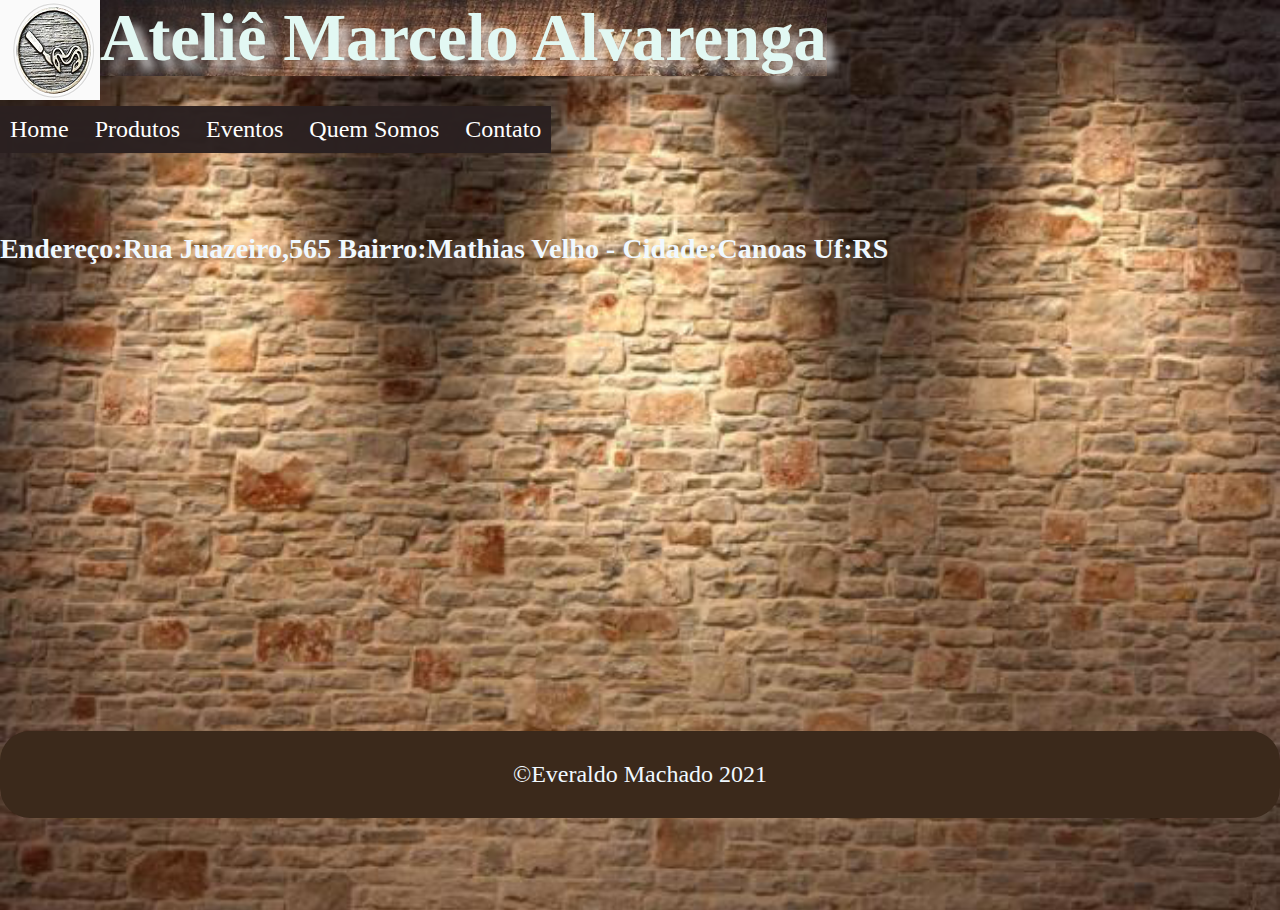
==== cont_ComoChegar.html @ 209c7291 "Add files via upload" ====
<!DOCTYPE html>
<html lang="en">

<head>
    <meta charset="UTF-8">
    <meta http-equiv="X-UA-Compatible" content="IE=edge">
    <meta name="viewport" content="width=device-width, initial-scale=1.0">
    <link rel="stylesheet" href="estilo.css">
    <title>Atelie</title>
</head>

<body>
    <header class="cabecalho">
        <div> <img src="logo.png"></div>
        <div>
            <h1>Ateliê Marcelo Alvarenga</h1>
        </div>

    </header>

    <nav class="dp-menu">
        <ul>
            <li><a href="index.html">Home</a></li>
            <li><a href="#">Produtos</a>
                <ul>
                    <li><a href="prod_Tabuas.html">Tabuas</a></li>
                    <li><a href="prod_Petisqueira.html">Petiqueiras</a></li>
                    <li><a href="prod_Caneca.html">Canecas</a></li>
                    <li><a href="prod_Canoa.html">Canoas</a></li>
                    <li><a href="prod_TrofeueMedalha.html">Troféus e Medalhas</a></li>
                </ul>
            </li>
            <li><a href="#">Eventos</a>
                <ul>
                    <li><a href="evento_foto.html">Fotos</a></li>
                    <li><a href="evento_Video.html">Vídeos</a></li>

                </ul>
            </li>

            <li><a href="#">Quem Somos</a>
                <ul>
                    <li><a href="qs_Historia.html">Nossa História</a></li>
                    <li><a href="qs_Cliente.html">Clientes</a></li>
                    <li><a href="qs_Depoim_Cliente.html">Depoimento de Clientes</a></li>
                    <li><a href="qs_Parceiro.html">Parceiros</a></li>

                </ul>
            </li>
            <li><a href="#">Contato</a>
                <ul>
                    <li><a href="cont_Contato.html">Contato</a></li>
                    <li><a href="cont_ComoChegar.html">Como chegar</a></li>
                </ul>
            </li>
        </ul>


    </nav>


    <h3 class="end">Endereço:Rua Juazeiro,565 Bairro:Mathias Velho - Cidade:Canoas Uf:RS</h3>
    <div class="mapa">

        <iframe src="https://www.google.com/maps/embed?pb=!4v1618107088642!6m8!1m7!1sqelyx0uzTw2aZQiIu9YdAg!2m2!1d-29.90254795970117!2d-51.18337507120532!3f80.7525699579328!4f0.21190214487438652!5f0.7820865974627469" width="600" height="450" style="border:0;"
            allowfullscreen="" loading="lazy"></iframe>
        <iframe src="https://www.google.com/maps/embed?pb=!1m18!1m12!1m3!1d3458.6768314574188!2d-51.1853178852057!3d-29.90241113164455!2m3!1f0!2f0!3f0!3m2!1i1024!2i768!4f13.1!3m3!1m2!1s0x95196556be7b87bf%3A0x781bf74113c7df92!2sR.%20Juazeiro%2C%20565%20-%20Mathias%20Velho%2C%20Canoas%20-%20RS%2C%2092340-080!5e0!3m2!1spt-BR!2sbr!4v1618107400472!5m2!1spt-BR!2sbr"
            width="600" height="450" style="border:0;" allowfullscreen="" loading="lazy"></iframe>

    </div>



    <footer class="rodape">
        &copy;Everaldo Machado 2021
    </footer>
</body>


</html>
---- estilo.css ----
* {
    margin: 0;
    padding: 0;
}

html,
body {
    height: 100%;
    margin: 0px;
    padding: 0px;
    margin-bottom: 10px;
}

body {
    background-size: 100%;
    background-image: url("fundobody.png");
    background-repeat: no-repeat;
    display: flex;
    flex-direction: column;
    color: aliceblue;
    font-size: 18pt;
}

.conteudo {
    flex: 1 0 auto;
}

.rodape {
    color: aliceblue;
    flex-shrink: 0;
    background-color: #3b291b;
    border-radius: 30px;
    padding: 30px;
    text-align: center;
}

:root {
    --cor-fundo: rgba(43, 33, 33, 0.979);
    --cor-hover: rgb(136, 120, 76);
    --cor-primaria: white;
}

.dp-menu ul {
    list-style-type: none;
    padding: 0;
    display: inline-block;
}

.dp-menu ul {
    background-color: var(--cor-fundo);
}

.dp-menu ul li {
    display: inline;
    position: relative;
}

.dp-menu ul li a {
    font-size: 18pt;
    color: var(--cor-primaria);
    text-decoration: solid;
    display: inline-block;
    padding: 10px;
    transition: background .3s;
}

.dp-menu ul li a:hover {
    background-color: var(--cor-hover);
}


/*sub menu*/

.dp-menu ul ul {
    display: none;
    left: 0;
    position: absolute;
}

.dp-menu ul li:hover ul {
    display: block;
}

.dp-menu ul ul {
    width: 150px;
}

.dp-menu ul ul li a {
    display: block;
}

header {
    display: flex;
    list-style: none;
}

header div h1 {
    background-image: url("fundoindex.jpg");
    background-repeat: no-repeat;
    background-size: cover;
    font-size: 50pt;
    font-family: Cambria, Cochin, Georgia, Times, 'Times New Roman', serif;
    padding-top: 0%;
    font-size: 50pt;
    color: rgb(226, 248, 243);
    text-align: center;
    text-shadow: 10px 10px 10px rgba(246, 247, 246, 0.7);
    position: relative;
}


/*CSS Grid Layout*/

.coluna {
    margin-top: 10px;
    float: left;
    width: 33.33%;
    .row::after {
        content: "";
        clear: both;
        display: table;
    }
}

.coluna2 {
    margin-top: 10px;
    float: left;
    width: 33.33%;
    .row::after {
        content: "";
        clear: both;
        display: table;
    }
}

@media screen and (max-width: 500px) {
    .column {
        width: 100%;
    }
}

p {
    font-size: 16pt;
    text-align: left;
    font-family: 'Times New Roman', Times, serif;
    color: #3b291b;
    list-style: decimal;
}

.anuncio div img {
    margin-top: 80px;
    float: left;
    padding: 5px;
    width: 100%;
}

.anuncio div span {
    text-align: center;
    font-size: 15pt;
    color: black;
    font-family: 'Courier New', Courier, monospace;
}

.end {
    padding-top: 80px;
}

iframe {
    align-items: center;
    margin-top: 10px;
    margin-left: 20px;
}

.galeria {
    margin-left: 0px;
    margin: 20px;
    width: 400px;
    height: 250px;
    box-shadow: 5px 5px 5px rgba(0, 0, 0, 0.7);
    position: relative;
    overflow: hidden;
}

.foto {
    box-shadow: 15px 15px 15px rgba(0, 0, 0, 7);
    position: absolute;
    opacity: 0;
    animation-name: animacao;
    animation-duration: 20s;
    animation-iteration-count: infinite;
}

.foto:nth-child(1) {
    animation-delay: 0s;
}

.foto:nth-child(2) {
    animation-delay: 5s;
}

.foto:nth-child(3) {
    animation-delay: 10s;
}

.foto:nth-child(4) {
    animation-delay: 15s;
}

@keyframes animacao {
    25% {
        opacity: 1;
        transform: scale(1.1, 1.1);
    }
    50% {
        opacity: 0;
    }
}

.carrosel {
    width: 400px;
    height: 250px;
    outline: 3px solid black;
    overflow: hidden;
    margin: 20px auto;
    box-shadow: 10px 10px 15px rgba(0, 0, 0, 0.7);
}

.carrosel ul {
    display: inline-block;
    display: flex;
    list-style: none;
    width: 400px;
    height: 250px;
}

.carrosel li {
    position: relative;
    animation: slide 15s infinite ease-out;
}

.carrosel_b {
    width: 400px;
    height: 250px;
    outline: 3px solid black;
    overflow: hidden;
    margin: 20px auto;
    box-shadow: 10px 10px 15px rgba(0, 0, 0, 0.7);
}

.carrosel_b ul {
    display: inline-block;
    display: flex;
    list-style: none;
    width: 400px;
    height: 250px;
}

.carrosel_b li {
    position: relative;
    animation: slide 15s infinite ease-out;
}

.carrosel_c {
    width: 400px;
    height: 250px;
    outline: 3px solid black;
    overflow: hidden;
    margin: 20px auto;
    box-shadow: 10px 10px 15px rgba(0, 0, 0, 0.7);
}

.carrosel_c ul {
    display: inline-block;
    display: flex;
    list-style: none;
    width: 400px;
    height: 250px;
}

.carrosel_c li {
    position: relative;
    animation: slide 15s infinite ease-out;
}

@keyframes slide {
    0% {
        left: 0px
    }
    20% {
        left: 0px
    }
    30% {
        left: -400px
    }
    50% {
        left: -400px
    }
    60% {
        left: -800px
    }
    90% {
        left: -800px
    }
    100% {
        left: 0px
    }
}

#fotostopo {
    margin: 200px;
    display: flex;
}
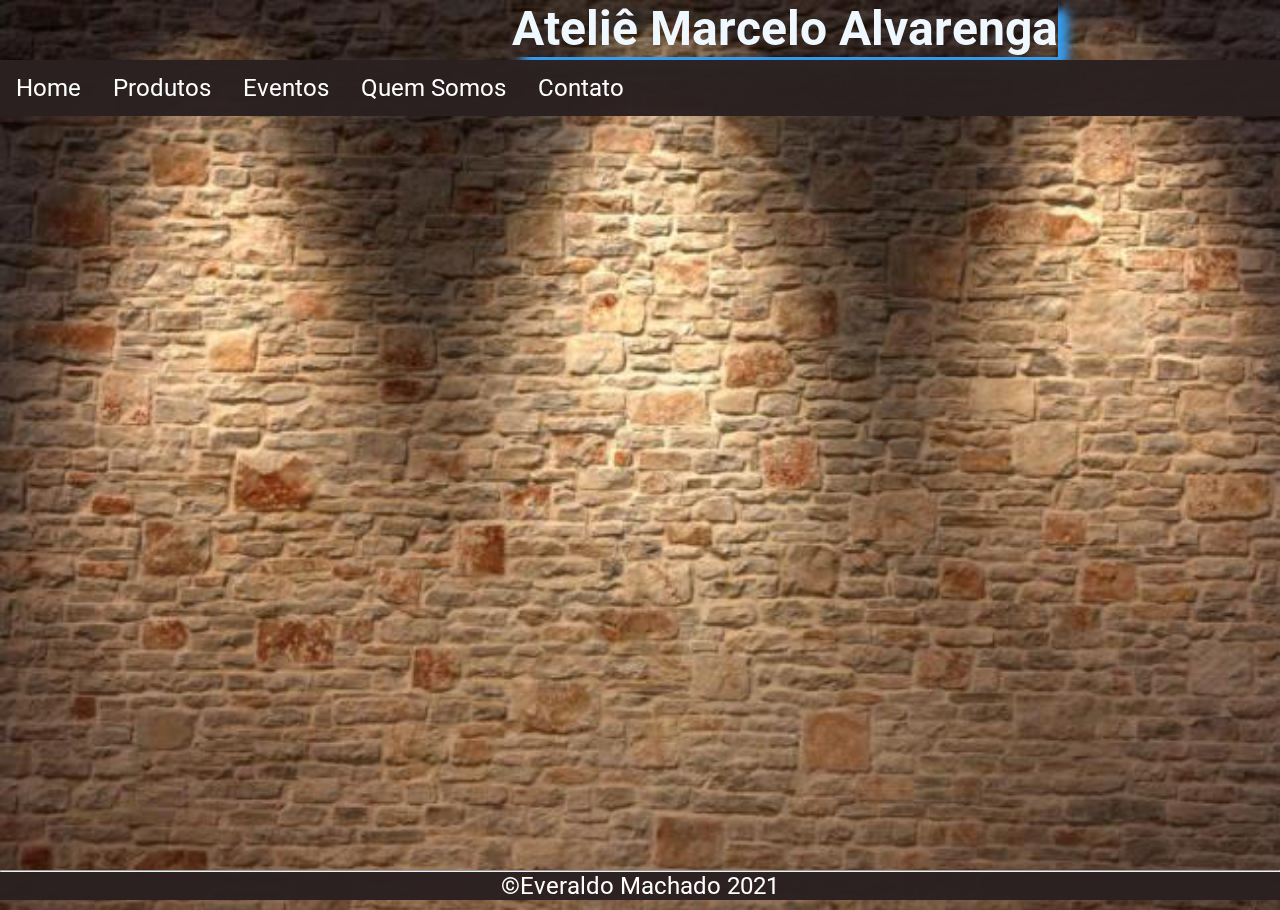
==== commit 62a49432: "Add files via upload" ====
--- a/cont_ComoChegar.html
+++ b/cont_ComoChegar.html
@@ -6,75 +6,86 @@
     <meta http-equiv="X-UA-Compatible" content="IE=edge">
     <meta name="viewport" content="width=device-width, initial-scale=1.0">
     <link rel="stylesheet" href="estilo.css">
+    <link rel="preconnect" href="https://fonts.gstatic.com">
+    <link rel="preconnect" href="https://fonts.gstatic.com">
+    <link href="https://fonts.googleapis.com/css2?family=Montserrat:wght@100&family=Roboto:wght@100&display=swap" rel="stylesheet">
+
     <title>Atelie</title>
 </head>
 
 <body>
-    <header class="cabecalho">
-        <div> <img src="logo.png"></div>
-        <div>
-            <h1>Ateliê Marcelo Alvarenga</h1>
-        </div>
+    <div class="cabecalho">
+
+        <h1>Ateliê Marcelo Alvarenga</h1>
+    </div>
+    <header>
+
+
+        <nav class="dp-menu">
+            <ul>
+                <li><a href="index.html">Home</a></li>
+                <li><a href="#">Produtos</a>
+                    <ul>
+                        <li><a href="prod_Tabuas.html">Tabuas</a></li>
+                        <li><a href="prod_Petisqueira.html">Petiqueiras</a></li>
+                        <li><a href="prod_Caneca.html">Canecas</a></li>
+                        <li><a href="prod_Canoa.html">Canoas</a></li>
+
+                    </ul>
+                </li>
+                <li><a href="#">Eventos</a>
+                    <ul>
+                        <li><a href="evento_foto.html">Fotos</a></li>
+                        <li><a href="evento_Video.html">Vídeos</a></li>
+
+                    </ul>
+                </li>
+
+                <li><a href="#">Quem Somos</a>
+                    <ul>
+                        <li><a href="qs_Historia.html">Nossa História</a></li>
+                        <li><a href="qs_Cliente.html">Clientes</a></li>
+                        <li><a href="qs_Depoim_Cliente.html">Depoimento de Clientes</a></li>
+                        <li><a href="qs_Parceiro.html">Parceiros</a></li>
+
+                    </ul>
+                </li>
+                <li><a href="#">Contato</a>
+                    <ul>
+                        <li><a href="cont_Contato.html">Contato</a></li>
+                        <li><a href="cont_ComoChegar.html">Como chegar</a></li>
+                    </ul>
+                </li>
+            </ul>
+
+
+        </nav>
 
     </header>
 
-    <nav class="dp-menu">
-        <ul>
-            <li><a href="index.html">Home</a></li>
-            <li><a href="#">Produtos</a>
-                <ul>
-                    <li><a href="prod_Tabuas.html">Tabuas</a></li>
-                    <li><a href="prod_Petisqueira.html">Petiqueiras</a></li>
-                    <li><a href="prod_Caneca.html">Canecas</a></li>
-                    <li><a href="prod_Canoa.html">Canoas</a></li>
-                    <li><a href="prod_TrofeueMedalha.html">Troféus e Medalhas</a></li>
-                </ul>
-            </li>
-            <li><a href="#">Eventos</a>
-                <ul>
-                    <li><a href="evento_foto.html">Fotos</a></li>
-                    <li><a href="evento_Video.html">Vídeos</a></li>
 
-                </ul>
-            </li>
-
-            <li><a href="#">Quem Somos</a>
-                <ul>
-                    <li><a href="qs_Historia.html">Nossa História</a></li>
-                    <li><a href="qs_Cliente.html">Clientes</a></li>
-                    <li><a href="qs_Depoim_Cliente.html">Depoimento de Clientes</a></li>
-                    <li><a href="qs_Parceiro.html">Parceiros</a></li>
-
-                </ul>
-            </li>
-            <li><a href="#">Contato</a>
-                <ul>
-                    <li><a href="cont_Contato.html">Contato</a></li>
-                    <li><a href="cont_ComoChegar.html">Como chegar</a></li>
-                </ul>
-            </li>
-        </ul>
-
-
-    </nav>
-
-
-    <h3 class="end">Endereço:Rua Juazeiro,565 Bairro:Mathias Velho - Cidade:Canoas Uf:RS</h3>
-    <div class="mapa">
-
-        <iframe src="https://www.google.com/maps/embed?pb=!4v1618107088642!6m8!1m7!1sqelyx0uzTw2aZQiIu9YdAg!2m2!1d-29.90254795970117!2d-51.18337507120532!3f80.7525699579328!4f0.21190214487438652!5f0.7820865974627469" width="600" height="450" style="border:0;"
-            allowfullscreen="" loading="lazy"></iframe>
-        <iframe src="https://www.google.com/maps/embed?pb=!1m18!1m12!1m3!1d3458.6768314574188!2d-51.1853178852057!3d-29.90241113164455!2m3!1f0!2f0!3f0!3m2!1i1024!2i768!4f13.1!3m3!1m2!1s0x95196556be7b87bf%3A0x781bf74113c7df92!2sR.%20Juazeiro%2C%20565%20-%20Mathias%20Velho%2C%20Canoas%20-%20RS%2C%2092340-080!5e0!3m2!1spt-BR!2sbr!4v1618107400472!5m2!1spt-BR!2sbr"
-            width="600" height="450" style="border:0;" allowfullscreen="" loading="lazy"></iframe>
+    <div class="galeria">
+        <img src="fotoscapa_static/tbquadrada2.png" alt="">
 
     </div>
+    <div class="galeria2">
+
+        <img class="foto" src="./fotoscapa/tbquadrada2.png" alt="" />
+        <img class="foto" src="./fotoscapa/tbquadrada4.png" alt="" />
+        <img class="foto" src="./fotoscapa/tbquadrada8.png" alt="" />
+        <img class="foto" src="./fotoscapa/tbquadrada12.png" alt="" />
+        <img class="foto" src="./fotoscapa/tbquadrada15.png" alt="" />
+
+    </div>
+    <div>
+
+        <footer class="rodape">
+            <hr/>
+            <p>&copy;Everaldo Machado 2021</p>
+        </footer>
+    </div>
+</body>
 
 
 
-    <footer class="rodape">
-        &copy;Everaldo Machado 2021
-    </footer>
-</body>
-
-
 </html>--- a/estilo.css
+++ b/estilo.css
@@ -1,312 +1,171 @@
-* {
-    margin: 0;
-    padding: 0;
-}
-
-html,
-body {
-    height: 100%;
-    margin: 0px;
-    padding: 0px;
-    margin-bottom: 10px;
-}
-
-body {
-    background-size: 100%;
-    background-image: url("fundobody.png");
-    background-repeat: no-repeat;
-    display: flex;
-    flex-direction: column;
-    color: aliceblue;
-    font-size: 18pt;
-}
-
-.conteudo {
-    flex: 1 0 auto;
-}
-
-.rodape {
-    color: aliceblue;
-    flex-shrink: 0;
-    background-color: #3b291b;
-    border-radius: 30px;
-    padding: 30px;
-    text-align: center;
-}
-
-:root {
-    --cor-fundo: rgba(43, 33, 33, 0.979);
-    --cor-hover: rgb(136, 120, 76);
-    --cor-primaria: white;
-}
-
-.dp-menu ul {
-    list-style-type: none;
-    padding: 0;
-    display: inline-block;
-}
-
-.dp-menu ul {
-    background-color: var(--cor-fundo);
-}
-
-.dp-menu ul li {
-    display: inline;
-    position: relative;
-}
-
-.dp-menu ul li a {
-    font-size: 18pt;
-    color: var(--cor-primaria);
-    text-decoration: solid;
-    display: inline-block;
-    padding: 10px;
-    transition: background .3s;
-}
-
-.dp-menu ul li a:hover {
-    background-color: var(--cor-hover);
-}
-
-
-/*sub menu*/
-
-.dp-menu ul ul {
-    display: none;
-    left: 0;
-    position: absolute;
-}
-
-.dp-menu ul li:hover ul {
-    display: block;
-}
-
-.dp-menu ul ul {
-    width: 150px;
-}
-
-.dp-menu ul ul li a {
-    display: block;
-}
-
-header {
-    display: flex;
-    list-style: none;
-}
-
-header div h1 {
-    background-image: url("fundoindex.jpg");
-    background-repeat: no-repeat;
-    background-size: cover;
-    font-size: 50pt;
-    font-family: Cambria, Cochin, Georgia, Times, 'Times New Roman', serif;
-    padding-top: 0%;
-    font-size: 50pt;
-    color: rgb(226, 248, 243);
-    text-align: center;
-    text-shadow: 10px 10px 10px rgba(246, 247, 246, 0.7);
-    position: relative;
-}
-
-
-/*CSS Grid Layout*/
-
-.coluna {
-    margin-top: 10px;
-    float: left;
-    width: 33.33%;
-    .row::after {
-        content: "";
-        clear: both;
-        display: table;
-    }
-}
-
-.coluna2 {
-    margin-top: 10px;
-    float: left;
-    width: 33.33%;
-    .row::after {
-        content: "";
-        clear: both;
-        display: table;
-    }
-}
-
-@media screen and (max-width: 500px) {
-    .column {
-        width: 100%;
-    }
-}
-
-p {
-    font-size: 16pt;
-    text-align: left;
-    font-family: 'Times New Roman', Times, serif;
-    color: #3b291b;
-    list-style: decimal;
-}
-
-.anuncio div img {
-    margin-top: 80px;
-    float: left;
-    padding: 5px;
-    width: 100%;
-}
-
-.anuncio div span {
-    text-align: center;
-    font-size: 15pt;
-    color: black;
-    font-family: 'Courier New', Courier, monospace;
-}
-
-.end {
-    padding-top: 80px;
-}
-
-iframe {
-    align-items: center;
-    margin-top: 10px;
-    margin-left: 20px;
-}
-
-.galeria {
-    margin-left: 0px;
-    margin: 20px;
-    width: 400px;
-    height: 250px;
-    box-shadow: 5px 5px 5px rgba(0, 0, 0, 0.7);
-    position: relative;
-    overflow: hidden;
-}
-
-.foto {
-    box-shadow: 15px 15px 15px rgba(0, 0, 0, 7);
-    position: absolute;
-    opacity: 0;
-    animation-name: animacao;
-    animation-duration: 20s;
-    animation-iteration-count: infinite;
-}
-
-.foto:nth-child(1) {
-    animation-delay: 0s;
-}
-
-.foto:nth-child(2) {
-    animation-delay: 5s;
-}
-
-.foto:nth-child(3) {
-    animation-delay: 10s;
-}
-
-.foto:nth-child(4) {
-    animation-delay: 15s;
-}
-
-@keyframes animacao {
-    25% {
-        opacity: 1;
-        transform: scale(1.1, 1.1);
-    }
-    50% {
-        opacity: 0;
-    }
-}
-
-.carrosel {
-    width: 400px;
-    height: 250px;
-    outline: 3px solid black;
-    overflow: hidden;
-    margin: 20px auto;
-    box-shadow: 10px 10px 15px rgba(0, 0, 0, 0.7);
-}
-
-.carrosel ul {
-    display: inline-block;
-    display: flex;
-    list-style: none;
-    width: 400px;
-    height: 250px;
-}
-
-.carrosel li {
-    position: relative;
-    animation: slide 15s infinite ease-out;
-}
-
-.carrosel_b {
-    width: 400px;
-    height: 250px;
-    outline: 3px solid black;
-    overflow: hidden;
-    margin: 20px auto;
-    box-shadow: 10px 10px 15px rgba(0, 0, 0, 0.7);
-}
-
-.carrosel_b ul {
-    display: inline-block;
-    display: flex;
-    list-style: none;
-    width: 400px;
-    height: 250px;
-}
-
-.carrosel_b li {
-    position: relative;
-    animation: slide 15s infinite ease-out;
-}
-
-.carrosel_c {
-    width: 400px;
-    height: 250px;
-    outline: 3px solid black;
-    overflow: hidden;
-    margin: 20px auto;
-    box-shadow: 10px 10px 15px rgba(0, 0, 0, 0.7);
-}
-
-.carrosel_c ul {
-    display: inline-block;
-    display: flex;
-    list-style: none;
-    width: 400px;
-    height: 250px;
-}
-
-.carrosel_c li {
-    position: relative;
-    animation: slide 15s infinite ease-out;
-}
-
-@keyframes slide {
-    0% {
-        left: 0px
-    }
-    20% {
-        left: 0px
-    }
-    30% {
-        left: -400px
-    }
-    50% {
-        left: -400px
-    }
-    60% {
-        left: -800px
-    }
-    90% {
-        left: -800px
-    }
-    100% {
-        left: 0px
-    }
-}
-
-#fotostopo {
-    margin: 200px;
-    display: flex;
-}+        @import url('https://fonts.googleapis.com/css2?family=Montserrat:wght@100&family=Roboto:wght@100&display=swap');
+        * {
+            margin: 0;
+            padding: 0;
+        }
+        
+         :root {
+            --cor-fundo: rgba(43, 33, 33, 0.979);
+            --cor-hover: rgb(136, 120, 76);
+            --cor-primaria: white;
+        }
+        
+        html,
+        body {
+            height: 100%;
+            margin: 0px;
+            padding: 0px;
+            margin-bottom: 10px;
+            font-family: 'Montserrat', sans-serif;
+            font-family: 'Roboto', sans-serif;
+        }
+        
+        body {
+            background-size: 100%;
+            background-image: url("fundobody.png");
+            background-repeat: no-repeat;
+            display: flex;
+            flex-direction: column;
+            color: aliceblue;
+            font-size: 18pt;
+        }
+        /*Cabeçalho */
+        
+        div.cabecalho {
+            text-align: center;
+            margin-left: 40%;
+            box-shadow: 10px 10px 10px 0px #359ff5;
+            position: fixed;
+        }
+        /*Menu Principal*/
+        
+        .dp-menu ul {
+            list-style-type: none;
+            margin: 0;
+            padding: 0;
+            top: 60px;
+            width: 100%;
+            display: inline-block;
+            position: fixed;
+        }
+        
+        .dp-menu ul {
+            background-color: var(--cor-fundo);
+        }
+        
+        .dp-menu ul li {
+            float: left;
+            display: inline;
+            position: relative;
+        }
+        
+        .dp-menu ul li a {
+            display: inline-block;
+            color: white;
+            text-align: justify;
+            padding: 14px 16px;
+            text-decoration: none;
+            transition: background .3s;
+        }
+        
+        .dp-menu ul li a:hover {
+            background-color: var(--cor-hover);
+        }
+        /*sub menu*/
+        
+        .dp-menu ul ul {
+            display: none;
+            left: 0;
+            position: absolute;
+            box-shadow: 10px 10px 10px 0px #359ff5;
+        }
+        
+        .dp-menu ul li:hover ul {
+            display: block;
+        }
+        
+        .dp-menu ul ul {
+            width: 150px;
+        }
+        
+        .dp-menu ul ul li a {
+            display: block;
+        }
+        
+        header {
+            display: flex;
+            list-style: none;
+        }
+        
+        @media screen and (max-width: 500px) {
+            .column {
+                width: 100%;
+            }
+        }
+        
+        .galeria {
+            margin-top: 20px;
+            width: 40%;
+            height: 200px;
+            margin: 200px 0px;
+            float: left;
+        }
+        
+        .galeria2 {
+            width: 30%;
+            height: 200px;
+            margin: -450px 1000px;
+            float: right;
+            overflow: hidden;
+        }
+        
+        .foto {
+            background-color: rgba(53, 53, 56, 0.226);
+            width: 600px;
+            height: 500px;
+            position: absolute;
+            opacity: 0;
+            animation-name: animacao;
+            animation-duration: 20s;
+            animation-iteration-count: infinite;
+            box-shadow: 10px 10px 10px 0px #359ff5;
+            border-radius: 15%;
+        }
+        
+        .foto:nth-child(1) {
+            animation-delay: 0s;
+        }
+        
+        .foto:nth-child(2) {
+            animation-delay: 5s;
+        }
+        
+        .foto:nth-child(3) {
+            animation-delay: 10s;
+        }
+        
+        .foto:nth-child(4) {
+            animation-delay: 15s;
+        }
+        
+        @keyframes animacao {
+            25% {
+                opacity: 1;
+                transform: scale(1.1, 1.1);
+            }
+            50% {
+                opacity: 0;
+            }
+        }
+        
+        .rodape {
+            background-color: var(--cor-fundo);
+            bottom: 0;
+            position: fixed;
+            width: 100%;
+        }
+        
+        .rodape p {
+            color: white;
+            text-align: center;
+        }